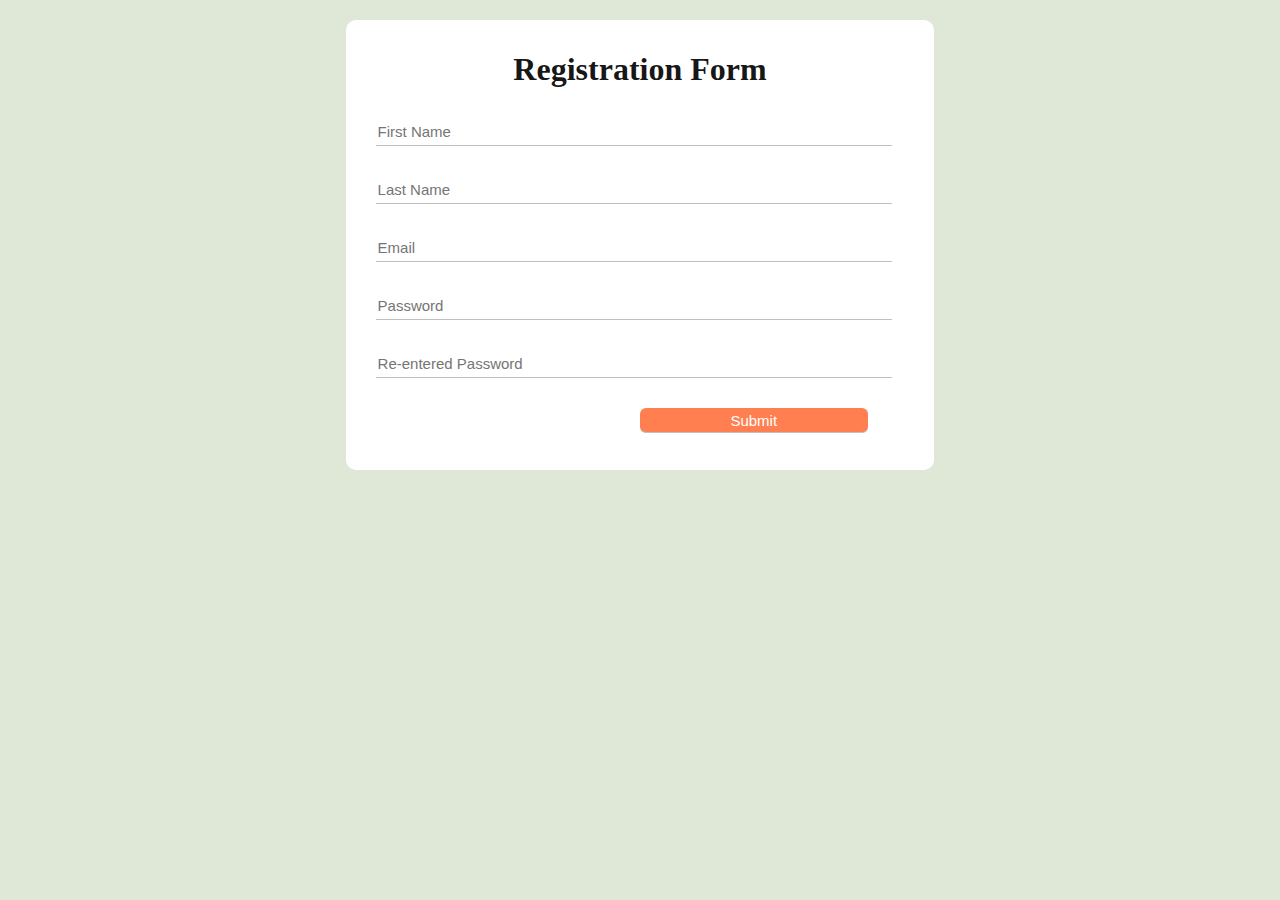
==== Js Project/index.html @ 74e00002 "initial commit" ====
<!DOCTYPE html>
<html lang="en">

<head>
    <meta charset="UTF-8">
    <meta http-equiv="X-UA-Compatible" content="IE=edge">
    <meta name="viewport" content="width=device-width, initial-scale=1.0">
    <link rel="stylesheet" href="style.css">
    <title>Registration Form</title>
</head>

<body>
    <div class="container1">
        <div>
            <h1>Registration Form</h1>
            <form class="form" onsubmit="validation(event)" name="examForm" action="page2.html">
                <div class="form-inputs">
                    <div class="input">
                    <input type="text" name = "first-name" id="fname" placeholder="First Name" required>
                    </div>

                    <div class="input">
                    <input type="text" name = "last-name" id="lname" placeholder="Last Name" required>
                    </div>

                    <div class="input">
                    <input type="email" name="email" id="email" placeholder="Email" required>
                    </div>

                    <div class="input">
                    <input type="password" id="pass" placeholder="Password" required>
                    </div>

                    <div class="input">
                    <input type="password" id="re-pass" placeholder="Re-entered Password" required>
                    </div>
                    
                    <div class="input">
                        <input type="submit" id="submit">
                    </div>
                </div>

            </form>
        </div>

    </div>


    <script src="script.js"></script>
</body>

</html>
---- Js Project/style.css ----
body{
    background-color: #8a64;
}

.container1{
    margin: 20px auto;
    width: 45%;
    background-color:white;
    padding: 10px;
    border-radius: 10px;
    height: 430px;
}

h1{
    text-align: center;
    color:rgba(0, 0, 0, 0.916);
}

label{
    display: block;
}


.form-inputs input{
    min-height: 25px;
    display: block;
    outline: none;
    width: 90%;
    margin-top: 30px;
    border: none;
    border-bottom: 1px solid #c0c0c0;
    margin-left: 20px;
    font-size: 15px;
}

input:focus {
    background-color:white;
    outline: none;
  }



.input #submit{
    background-color:coral;
    width: 40%;
    border-radius: 6px;
    margin-left: 50%;
    color: white;
    cursor: pointer;
}

.input #submit:hover{
    background-color: #52575D;
}

.login-inputs{
    align-content: center;
    width: 30%;
    margin-left: 35%;
    outline: none;
    border-radius: 3px;
}
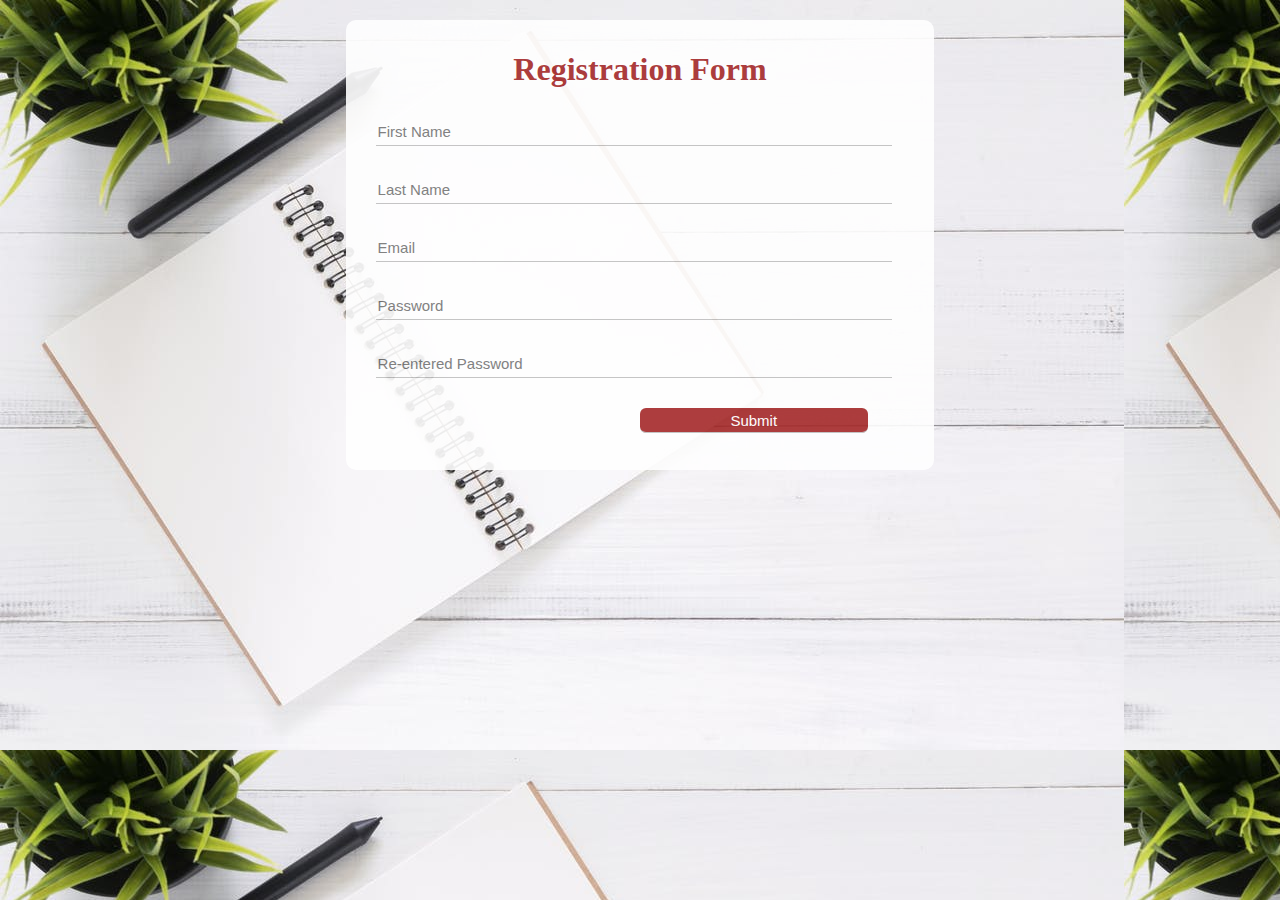
==== commit 7b40eee7: "Add files via upload" ====
--- a/Js Project/index.html
+++ b/Js Project/index.html
@@ -1,52 +1,52 @@
-<!DOCTYPE html>
-<html lang="en">
-
-<head>
-    <meta charset="UTF-8">
-    <meta http-equiv="X-UA-Compatible" content="IE=edge">
-    <meta name="viewport" content="width=device-width, initial-scale=1.0">
-    <link rel="stylesheet" href="style.css">
-    <title>Registration Form</title>
-</head>
-
-<body>
-    <div class="container1">
-        <div>
-            <h1>Registration Form</h1>
-            <form class="form" onsubmit="validation(event)" name="examForm" action="page2.html">
-                <div class="form-inputs">
-                    <div class="input">
-                    <input type="text" name = "first-name" id="fname" placeholder="First Name" required>
-                    </div>
-
-                    <div class="input">
-                    <input type="text" name = "last-name" id="lname" placeholder="Last Name" required>
-                    </div>
-
-                    <div class="input">
-                    <input type="email" name="email" id="email" placeholder="Email" required>
-                    </div>
-
-                    <div class="input">
-                    <input type="password" id="pass" placeholder="Password" required>
-                    </div>
-
-                    <div class="input">
-                    <input type="password" id="re-pass" placeholder="Re-entered Password" required>
-                    </div>
-                    
-                    <div class="input">
-                        <input type="submit" id="submit">
-                    </div>
-                </div>
-
-            </form>
-        </div>
-
-    </div>
-
-
-    <script src="script.js"></script>
-</body>
-
+<!DOCTYPE html>
+<html lang="en">
+
+<head>
+    <meta charset="UTF-8">
+    <meta http-equiv="X-UA-Compatible" content="IE=edge">
+    <meta name="viewport" content="width=device-width, initial-scale=1.0">
+    <link rel="stylesheet" href="style.css">
+    <title>Registration Form</title>
+</head>
+
+<body>
+    <div class="container1">
+        <div>
+            <h1>Registration Form</h1>
+            <form class="form" onsubmit="validation(event)" name="examForm" action="page2.html">
+                <div class="form-inputs">
+                    <div class="input">
+                    <input type="text" name = "first-name" id="fname" placeholder="First Name" required>
+                    </div>
+
+                    <div class="input">
+                    <input type="text" name = "last-name" id="lname" placeholder="Last Name" required>
+                    </div>
+
+                    <div class="input">
+                    <input type="email" name="email" id="email" placeholder="Email" required>
+                    </div>
+
+                    <div class="input">
+                    <input type="password" id="pass" placeholder="Password" required>
+                    </div>
+
+                    <div class="input">
+                    <input type="password" id="re-pass" placeholder="Re-entered Password" required>
+                    </div>
+                    
+                    <div class="input">
+                        <input type="submit" id="submit">
+                    </div>
+                </div>
+
+            </form>
+        </div>
+
+    </div>
+
+
+    <script src="script.js"></script>
+</body>
+
 </html>--- a/Js Project/style.css
+++ b/Js Project/style.css
@@ -1,63 +1,65 @@
-
-body{
-    background-color: #8a64;
-}
-
-.container1{
-    margin: 20px auto;
-    width: 45%;
-    background-color:white;
-    padding: 10px;
-    border-radius: 10px;
-    height: 430px;
-}
-
-h1{
-    text-align: center;
-    color:rgba(0, 0, 0, 0.916);
-}
-
-label{
-    display: block;
-}
-
-
-.form-inputs input{
-    min-height: 25px;
-    display: block;
-    outline: none;
-    width: 90%;
-    margin-top: 30px;
-    border: none;
-    border-bottom: 1px solid #c0c0c0;
-    margin-left: 20px;
-    font-size: 15px;
-}
-
-input:focus {
-    background-color:white;
-    outline: none;
-  }
-
-
-
-.input #submit{
-    background-color:coral;
-    width: 40%;
-    border-radius: 6px;
-    margin-left: 50%;
-    color: white;
-    cursor: pointer;
-}
-
-.input #submit:hover{
-    background-color: #52575D;
-}
-
-.login-inputs{
-    align-content: center;
-    width: 30%;
-    margin-left: 35%;
-    outline: none;
-    border-radius: 3px;
+
+body{
+    background-color: #8a64;
+    background-image:url('login.jpeg');
+}
+
+.container1{
+    margin: 20px auto;
+    width: 45%;
+    background-color:white;
+    padding: 10px;
+    border-radius: 10px;
+    height: 430px;
+    opacity: 0.9;
+}
+
+h1{
+    text-align: center;
+    color: brown;
+}
+
+label{
+    display: block;
+}
+
+
+.form-inputs input{
+    min-height: 25px;
+    display: block;
+    outline: none;
+    width: 90%;
+    margin-top: 30px;
+    border: none;
+    border-bottom: 1px solid #c0c0c0;
+    margin-left: 20px;
+    font-size: 15px;
+}
+
+input:focus {
+    background-color:white;
+    outline: none;
+  }
+
+
+
+.input #submit{
+    background-color:brown;
+    width: 40%;
+    border-radius: 6px;
+    margin-left: 50%;
+    color: white;
+    cursor: pointer;
+}
+
+.input #submit:hover{
+    background-color: #52575D;
+}
+
+.login-inputs{
+    align-content: center;
+    width: 30%;
+    margin-left: 35%;
+    outline: none;
+    border-radius: 3px;
 }